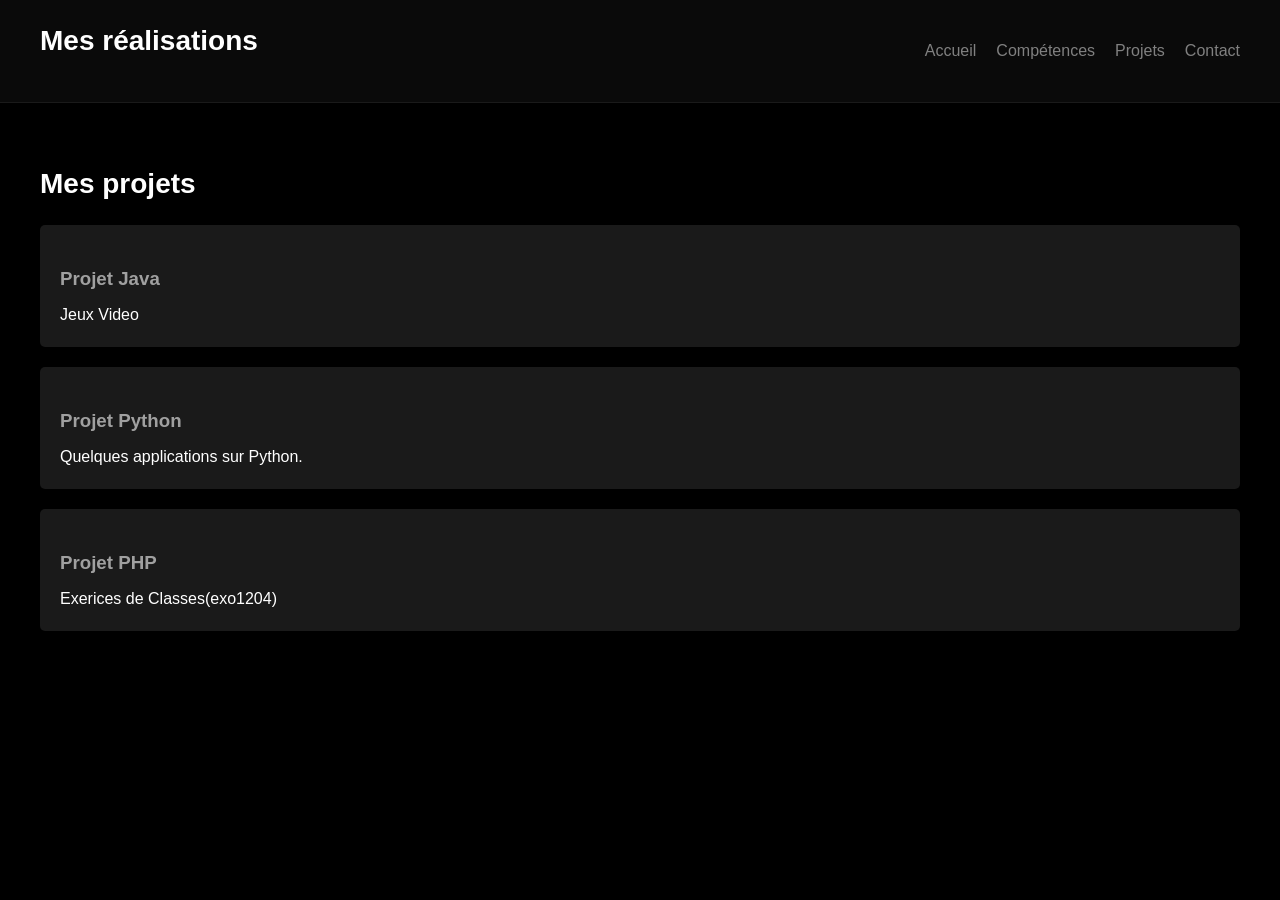
==== projets.html @ 704add26 "Initial commit" ====
<!DOCTYPE html>
<html lang="fr">
<head>
    <meta charset="UTF-8">
    <meta name="viewport" content="width=device-width, initial-scale=1.0">
    <title>Document</title>
        <link rel="stylesheet" href="style.css">
</head>
<body>
    <header>
    <h2> Mes réalisations </h2>
        <nav> 
            <ul>
                <li><a href="index.html">Accueil</a></li>
                <li><a href="competences.html">Compétences</a></li>
                <li><a href="projets.html">Projets</a></li>
                <li><a href="contact.html">Contact</a></li>
            </ul>
        </nav>
    </header>

    <section id="projets" class="projets">
        <h2>Mes projets</h2>
    
        <div class="projet">
            <h3>Projet Java</h3>
            <p>Jeux Video</p>
        </div>
    
        <div class="projet">
            <h3>Projet Python</h3>
            <p>Quelques applications sur Python.</p>
        </div>
    
        <div class="projet">
            <h3>Projet PHP</h3>
            <p>Exerices de Classes(exo1204)</p>
        </div>
    </section>
</body>
</html>
---- style.css ----
*{
    margin: 0;
    padding: 0;
    box-sizing: border-box;
}
body{
background-color: black;
color:white ;
font-family: Arial,sans-serif;
line-height: 1.5;
}
header{
    display: flex;
        justify-content: space-between;
        align-items: center;
        padding: 20px 40px;
        background-color: #0a0a0a;
        border-bottom: 1px solid #1a1a1a;
}
header h1{
    font-size: 25px;
}

nav ul {
    display: flex;
    list-style: none;
}

nav li {
    margin-left: 20px;
}

nav a {
    text-decoration: none;
    color:gray;
    font-size: 16px;
    transition: 0.3s; 
}
nav a:hover {
    color: #000000;
    text-decoration: underline;
}
 section {
     padding: 60px 40px;
 }

 h2 {
    
     font-size: 28px;
     margin-bottom: 20px;
 }

 h3 {
     margin-top: 20px;
     margin-bottom: 10px;
     color: #a0a0a0;
 }


 .presentation  {
    display: flex;
    align-items: center;
    justify-content: center;
    padding: 50px;
    gap: 60px;
     color: #c0abab;
 }
 .text-container{
    text-align: left;
    max-width: 600px;
 }
.texte-container h2 {
    font-size: 3rem;
    /* Agrandit le titre (ajuste selon tes goûts) */
    font-weight: 800;
    /* Rend le titre bien gras et imposant */
    color: #ffffff;
    /* Blanc pur pour un contraste maximal */
    margin: 0;
    margin-bottom: 15px;

    /* Animation du titre */
    animation: apparitionMagique 1s ease-out forwards;
}

.texte-container p {
    font-size: 1.3rem;
    /* Agrandit le paragraphe */
    line-height: 1.5;
    /* Plus d'espace entre les lignes pour la lecture */
    color: #cccccc;
    /* Gris clair pour hiérarchiser avec le titre */
    margin: 0;
    max-width: 550px;
    /* Évite que le texte ne s'étale trop */

    /* Animation du paragraphe avec un léger retard pour l'effet magique */
    opacity: 0;
    /* Invisible au départ */
    animation: apparitionMagique 1s ease-out 0.3s forwards;
}

/* --- LE SECRET DE LA MAGIE : L'ANIMATION --- */
@keyframes apparitionMagique {
    from {
        opacity: 0;
        /* Invisible */
        transform: translateY(30px);
        /* Part de plus bas */
        filter: blur(5px);
        /* Effet de flou au départ */
    }

    to {
        opacity: 1;
        /* Devient visible */
        transform: translateY(0);
        /* Revient à sa place */
        filter: blur(0);
        /* Devient net */
    }
}


.photo-container img {
    width: 500px;
    height: 500px;
    border-radius: 50%;
 
    object-fit: cover;
    border: 4px solid white;
    box-shadow: 0 4px 10px rgba(0, 0, 0, 0.2);
}
 .competences ul {
     margin-bottom: 20px;
     padding-left: 20px;
 }

 .competences li {
     margin-bottom: 8px;
 }

 .projets {
     display: flex;
     flex-direction: column; 
 }

 .projet {
     background-color: #1a1a1a;
     padding: 20px;
     margin-bottom: 20px;
     border-radius: 5px;
     transition: 0.3s;
 }

 .projet:hover {
     transform: translateY(-5px);
     background-color: #7e7676;
 box-shadow: rgba(0,0,0,0.2);
 }

.contact {
    max-width: 500px;
}

.contact form {
    display: flex;
    flex-direction: column;
}

.contact input,
.contact textarea {
    margin-bottom: 15px;
    padding: 12px;
    border: none;
    background-color: #1a1a1a;
    color: white;
    border-radius: 4px;
}

.contact input:focus,
.contact textarea:focus {
    outline: none;
    background-color: #222;
}


.contact button {
    padding: 12px;
    background-color: white;
    color: black;
    border: none;
    cursor: pointer;
    border-radius: 4px;
    transition: 0.3s;
}
 



.contact button:hover {
    background-color: #a0a0a0;
}
  @media (max-width: 768px) {
      header {
          flex-direction: column;
          align-items: flex-start;
      }

      nav ul {
          flex-direction: column;
          margin-top: 10px;
      }

      nav li {
          margin: 10px 0;
      }
  }
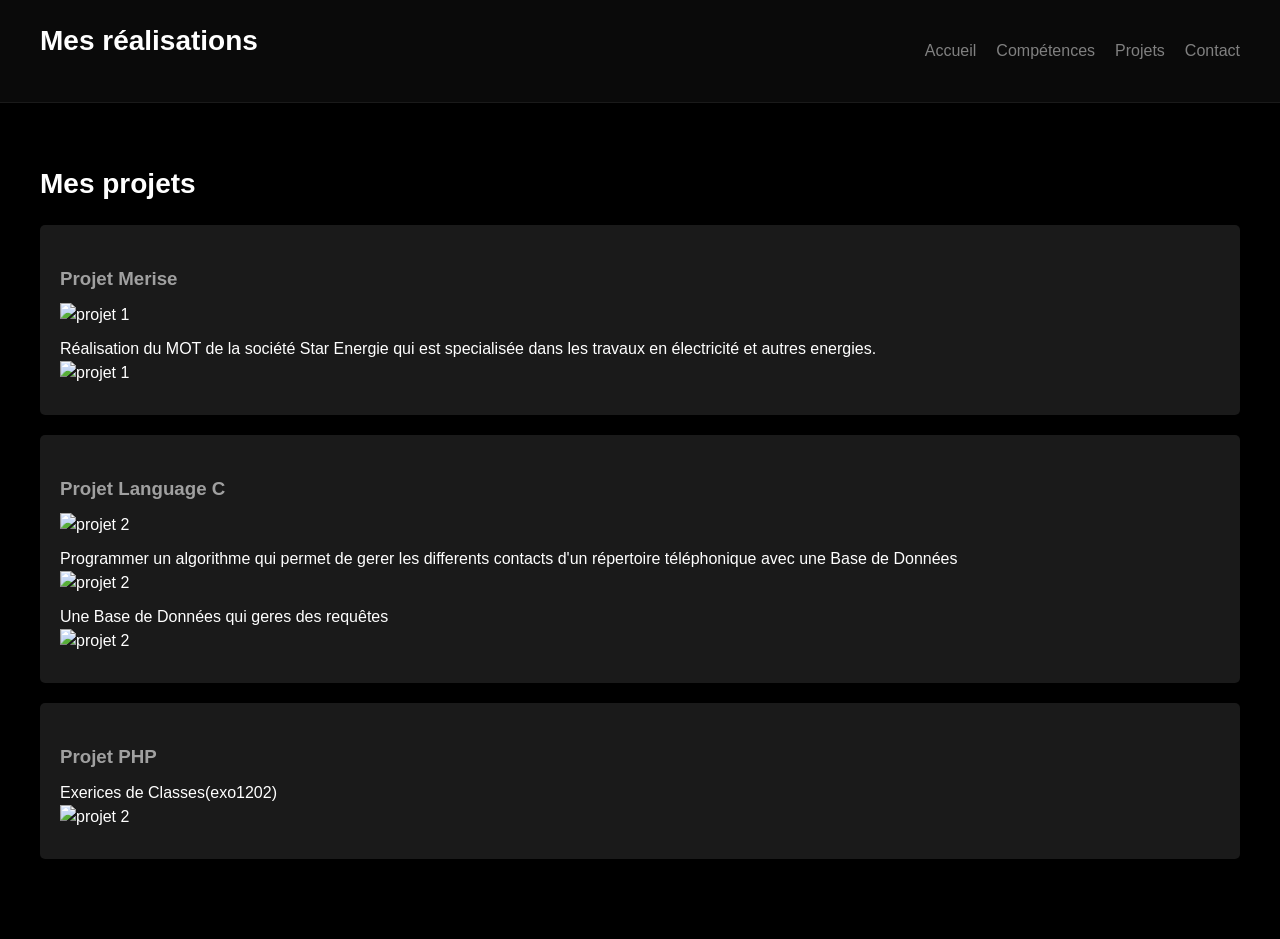
==== commit ee6ecc21: "Add files via upload" ====
--- a/projets.html
+++ b/projets.html
@@ -23,18 +23,26 @@
         <h2>Mes projets</h2>
     
         <div class="projet">
-            <h3>Projet Java</h3>
-            <p>Jeux Video</p>
+            <h3>Projet Merise</h3>
+            <img src="./images/image copy.png" alt="projet 1">
+
+            <p>Réalisation du MOT de la société Star Energie qui est specialisée dans les travaux en électricité et autres energies.</p>
+            <img src="./images/image copy 2.png" alt="projet 1">
         </div>
     
         <div class="projet">
-            <h3>Projet Python</h3>
-            <p>Quelques applications sur Python.</p>
+            <h3>Projet Language C</h3>
+            <img src="./images/image copy 3.png" alt="projet 2">
+            <p> Programmer un algorithme qui permet de gerer les differents contacts d'un répertoire téléphonique avec une Base de Données </p>
+            <img src="./images/Capture d'écran 2026-04-07 192329.png" alt="projet 2">
+            <p>Une Base de Données qui geres des requêtes </p>
+            <img src="./images/WhatsApp Image 2026-04-07 at 20.24.17.jpeg" alt="projet 2">
         </div>
     
         <div class="projet">
             <h3>Projet PHP</h3>
-            <p>Exerices de Classes(exo1204)</p>
+            <p>Exerices de Classes(exo1202)</p>
+            <img src="./images/WhatsApp Image 2026-04-07 at 20.38.53.jpeg" alt="projet 2">
         </div>
     </section>
 </body>
--- a/style.css
+++ b/style.css
@@ -1,24 +1,26 @@
-
-*{
+* {
     margin: 0;
     padding: 0;
     box-sizing: border-box;
 }
-body{
-background-color: black;
-color:white ;
-font-family: Arial,sans-serif;
-line-height: 1.5;
-}
-header{
-    display: flex;
-        justify-content: space-between;
-        align-items: center;
-        padding: 20px 40px;
-        background-color: #0a0a0a;
-        border-bottom: 1px solid #1a1a1a;
-}
-header h1{
+
+body {
+    background-color: black;
+    color: white;
+    font-family: Arial, sans-serif;
+    line-height: 1.5;
+}
+
+header {
+    display: flex;
+    justify-content: space-between;
+    align-items: center;
+    padding: 20px 40px;
+    background-color: #0a0a0a;
+    border-bottom: 1px solid #1a1a1a;
+}
+
+header h1 {
     font-size: 25px;
 }
 
@@ -33,43 +35,47 @@
 
 nav a {
     text-decoration: none;
-    color:gray;
+    color: gray;
     font-size: 16px;
-    transition: 0.3s; 
-}
+    transition: 0.3s;
+}
+
 nav a:hover {
     color: #000000;
     text-decoration: underline;
 }
- section {
-     padding: 60px 40px;
- }
-
- h2 {
-    
-     font-size: 28px;
-     margin-bottom: 20px;
- }
-
- h3 {
-     margin-top: 20px;
-     margin-bottom: 10px;
-     color: #a0a0a0;
- }
-
-
- .presentation  {
+
+section {
+    padding: 60px 40px;
+}
+
+h2 {
+
+    font-size: 28px;
+    margin-bottom: 20px;
+}
+
+h3 {
+    margin-top: 20px;
+    margin-bottom: 10px;
+    color: #a0a0a0;
+}
+
+
+.presentation {
     display: flex;
     align-items: center;
     justify-content: center;
     padding: 50px;
     gap: 60px;
-     color: #c0abab;
- }
- .text-container{
+    color: #c0abab;
+}
+
+.text-container {
     text-align: left;
     max-width: 600px;
- }
+}
+
 .texte-container h2 {
     font-size: 3rem;
     /* Agrandit le titre (ajuste selon tes goûts) */
@@ -83,82 +89,96 @@
     /* Animation du titre */
     animation: apparitionMagique 1s ease-out forwards;
 }
-
+.projet img {
+width: 200%;
+    max-width: 400px;
+    display: block;
+    margin-bottom: 10px;
+
+}
 .texte-container p {
     font-size: 1.3rem;
-    /* Agrandit le paragraphe */
+
     line-height: 1.5;
-    /* Plus d'espace entre les lignes pour la lecture */
+
     color: #cccccc;
-    /* Gris clair pour hiérarchiser avec le titre */
+
     margin: 0;
-    max-width: 550px;
-    /* Évite que le texte ne s'étale trop */
-
-    /* Animation du paragraphe avec un léger retard pour l'effet magique */
+    max-width: 768px;
+
     opacity: 0;
-    /* Invisible au départ */
+
     animation: apparitionMagique 1s ease-out 0.3s forwards;
 }
 
-/* --- LE SECRET DE LA MAGIE : L'ANIMATION --- */
+
 @keyframes apparitionMagique {
     from {
         opacity: 0;
-        /* Invisible */
+
         transform: translateY(30px);
-        /* Part de plus bas */
-        filter: blur(5px);
-        /* Effet de flou au départ */
+
+        filter: blur(6px);
+
     }
 
     to {
         opacity: 1;
-        /* Devient visible */
+
         transform: translateY(0);
-        /* Revient à sa place */
+
         filter: blur(0);
-        /* Devient net */
-    }
-}
-
+    }
+}
+
+.photo-container {
+    display: flex;
+    justify-content: center;
+    align-items: center;
+}
 
 .photo-container img {
-    width: 500px;
-    height: 500px;
+    width: 100%;
+    max-width: 250px;
+ 
+    height: auto;
+
+
+    aspect-ratio: 1 / 1;
+
     border-radius: 50%;
- 
+
     object-fit: cover;
     border: 4px solid white;
-    box-shadow: 0 4px 10px rgba(0, 0, 0, 0.2);
-}
- .competences ul {
-     margin-bottom: 20px;
-     padding-left: 20px;
- }
-
- .competences li {
-     margin-bottom: 8px;
- }
-
- .projets {
-     display: flex;
-     flex-direction: column; 
- }
-
- .projet {
-     background-color: #1a1a1a;
-     padding: 20px;
-     margin-bottom: 20px;
-     border-radius: 5px;
-     transition: 0.3s;
- }
-
- .projet:hover {
-     transform: translateY(-5px);
-     background-color: #7e7676;
- box-shadow: rgba(0,0,0,0.2);
- }
+    box-shadow: 0 4px 9px rgba(0, 0, 0, 0.2);
+}
+.competences ul {
+    margin-bottom: 20px;
+    padding-left: 20px;
+}
+
+.competences li {
+    margin-bottom: 8px;
+}
+
+.projets {
+    display: flex;
+    flex-direction: column;
+}
+
+.projet {
+    background-color: #1a1a1a;
+    padding: 20px;
+    margin-bottom: 20px;
+    border-radius: 5px;
+    transition: 0.3s;
+}
+
+.projet:hover {
+    transform: translateY(-5px);
+    background-color: #7e7676;
+    box-shadow: rgba(0, 0, 0, 0.2);
+}
 
 .contact {
     max-width: 500px;
@@ -195,25 +215,26 @@
     border-radius: 4px;
     transition: 0.3s;
 }
- 
+
 
 
 
 .contact button:hover {
     background-color: #a0a0a0;
 }
-  @media (max-width: 768px) {
-      header {
-          flex-direction: column;
-          align-items: flex-start;
-      }
-
-      nav ul {
-          flex-direction: column;
-          margin-top: 10px;
-      }
-
-      nav li {
-          margin: 10px 0;
-      }
-  }+
+@media (max-width: 768px) {
+    header {
+        flex-direction: column;
+        align-items: flex-start;
+    }
+
+    nav ul {
+        flex-direction: column;
+        margin-top: 10px;
+    }
+
+    nav li {
+        margin: 10px 0;
+    }
+}
